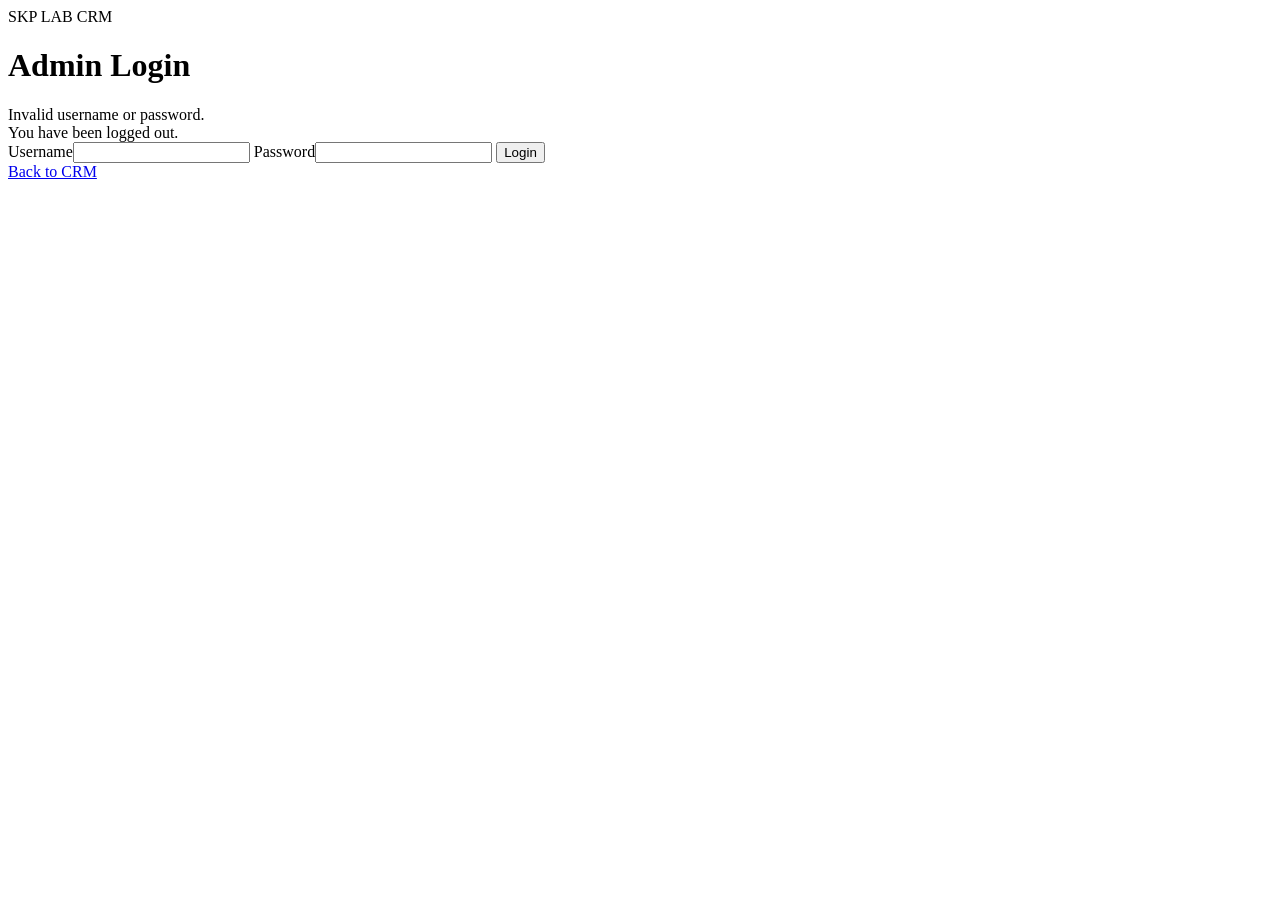
==== src/main/resources/templates/crm/login.html @ 259e56b8 "Add admin login page" ====
<!DOCTYPE html>
<html lang="en" xmlns:th="http://www.thymeleaf.org">
<head><meta charset="UTF-8"><meta name="viewport" content="width=device-width, initial-scale=1"><title>Admin Login - SKP Lab CRM</title><link rel="stylesheet" th:href="@{/css/crm.css}"></head>
<body class="center-page">
<main class="card login-card">
    <div class="brand">SKP LAB CRM</div>
    <h1>Admin Login</h1>
    <div class="alert error" th:if="${param.error}">Invalid username or password.</div>
    <div class="alert success" th:if="${param.logout}">You have been logged out.</div>
    <form method="post" th:action="@{/crm/login}">
        <label>Username<input type="text" name="username" autocomplete="username" required></label>
        <label>Password<input type="password" name="password" autocomplete="current-password" required></label>
        <button class="button" type="submit">Login</button>
    </form>
    <a class="back-link" href="/crm">Back to CRM</a>
</main>
</body>
</html>
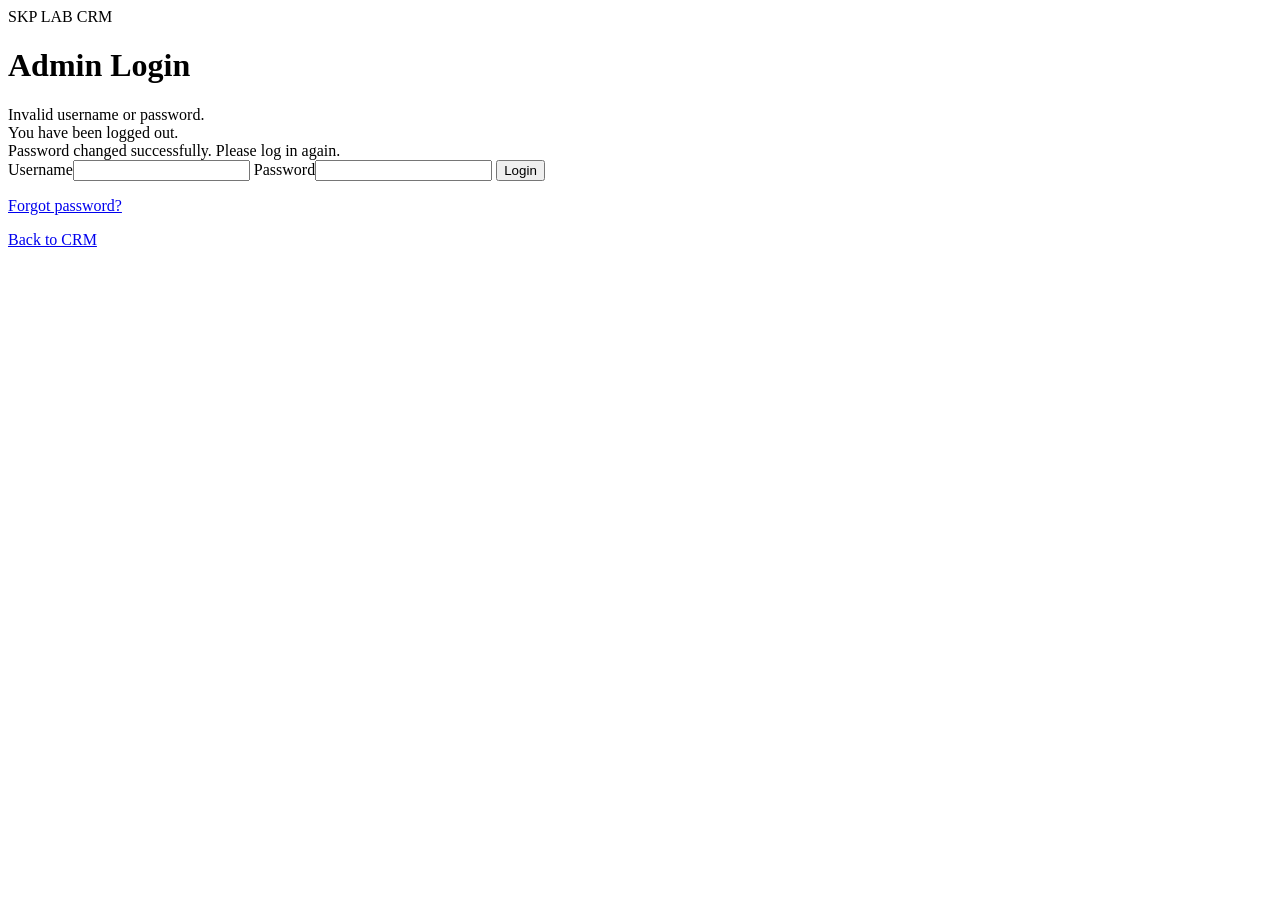
==== commit efc2e488: "Add forgot password link to login" ====
--- a/src/main/resources/templates/crm/login.html
+++ b/src/main/resources/templates/crm/login.html
@@ -7,11 +7,13 @@
     <h1>Admin Login</h1>
     <div class="alert error" th:if="${param.error}">Invalid username or password.</div>
     <div class="alert success" th:if="${param.logout}">You have been logged out.</div>
+    <div class="alert success" th:if="${param.passwordChanged}">Password changed successfully. Please log in again.</div>
     <form method="post" th:action="@{/crm/login}">
         <label>Username<input type="text" name="username" autocomplete="username" required></label>
         <label>Password<input type="password" name="password" autocomplete="current-password" required></label>
         <button class="button" type="submit">Login</button>
     </form>
+    <p><a class="back-link" href="/crm/forgot-password">Forgot password?</a></p>
     <a class="back-link" href="/crm">Back to CRM</a>
 </main>
 </body>
